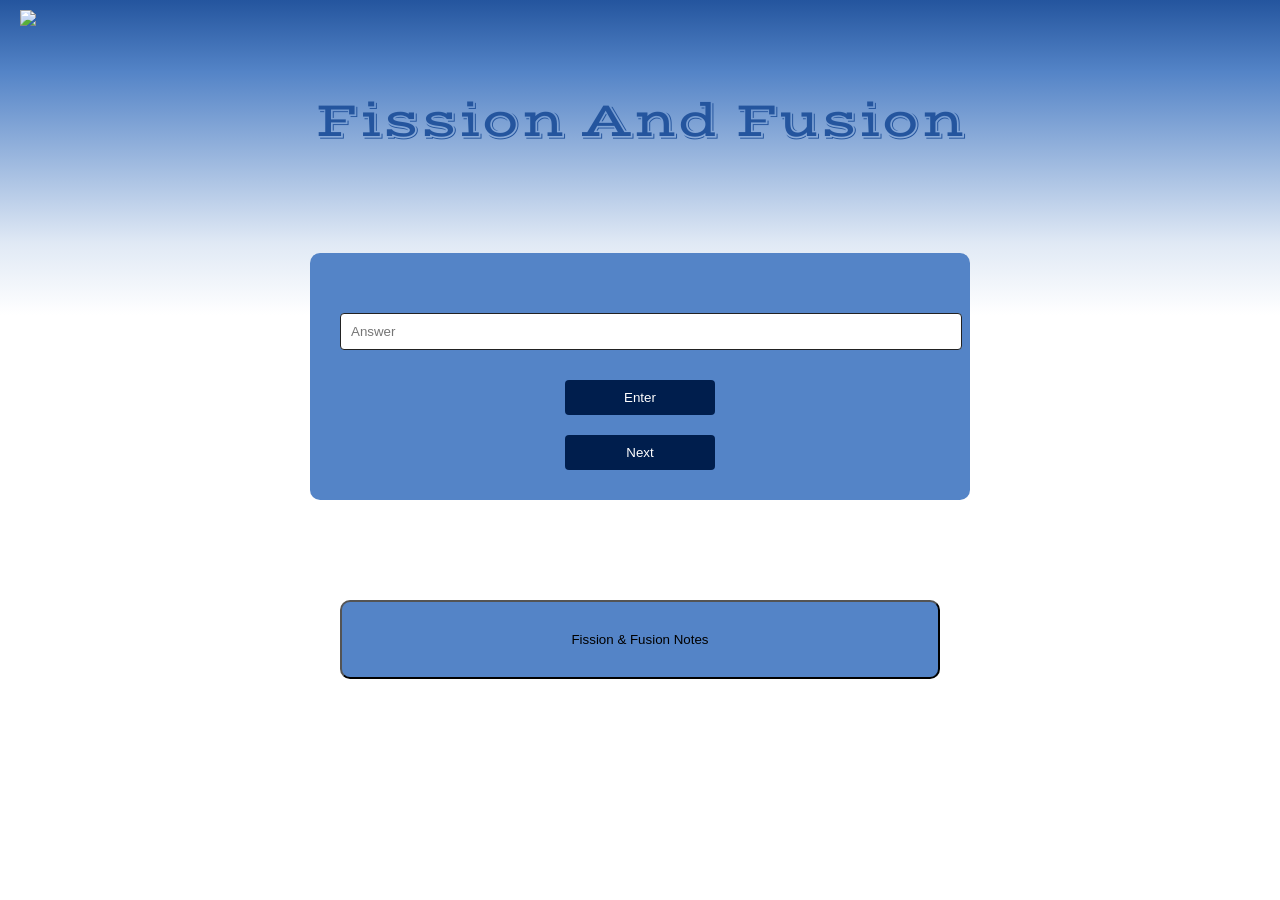
==== f&f.html @ b8bdcac3 "hour 5- add files via upload" ====
<!DOCTYPE html>
<head>
    <meta charset="UTF-8">
    <link rel="preconnect" href="https://fonts.googleapis.com">
<link rel="preconnect" href="https://fonts.gstatic.com" crossorigin>
<link href="https://fonts.googleapis.com/css2?family=Vast+Shadow&display=swap" rel="stylesheet">
<link rel="stylesheet" href="style.css">
</head>
<body>

    <img src="home.png" class="home" onclick="window.location.href='index.html'">
    <h1>Fission And Fusion</h1>
    <div class="app">
        <h2 id="question"></h2>
        <div class="bar">
            <input type="text" id="search" class="btn" placeholder="Answer">
            <button id="enter-btn" onclick="search()">Enter</button>
        </div>
        <button id="next-btn">Next</button>
    </div>
    <button class="accordion">Fission & Fusion Notes</button>
    <div class="panel">
        <h3>Particles</h3>
        <p>For this topic, there are 3 types of radiation yada yada yada</p>
    </div>

<script src="scriptTwo.js"></script>
</body>
</html>
---- style.css ----
h1 {
    padding-top: 7%;
    margin: 0;
    font-family: Vast Shadow, serif;
    font-size: 50px;
    font-weight: 400;
    font-style: normal;
    color: rgb(36, 85, 158);
}


h3 {
    font-size: 30px;
    color: rgb(41, 126, 139);
}

html, body {
    min-height: 100%;
    margin: 0;
    padding: 0;
    box-sizing: border-box;
}

body {
    text-align: center;
    background: #ffffff;
    background: linear-gradient(0deg, 
        rgba(255, 255, 255, 1) 0%, 
        rgba(255, 255, 255, 1) 65%, 
        rgba(224, 233, 245, 1) 73%, 
        rgba(84, 132, 199, 1) 92%, 
        rgba(36, 85, 158, 1) 100%);
}

.atom {
    height: 300px;
}

.home {
    position: absolute;
    top: 10px;
    left: 20px;
    height: 60px;
    z-index: 45;
    cursor: pointer;
}

.links {
    color: rgb(36, 85, 158);
    border-color: rgb(36, 85, 158);
    border: 1px solid;
    font-size: 15px;
}

.accordion {
    background-color: rgba(84, 132, 199, 1);
    width: 90%;
    max-width: 600px;
    margin: 100px auto 0;
    border-radius: 10px;
    padding: 30px;
}

.active, .accordion:hover {
  background-color: rgb(241, 126, 139); 
}

.panel {
  display: none;
  overflow: hidden;
}

.app {
    background-color: rgba(84, 132, 199, 1);
    width: 90%;
    max-width: 600px;
    margin: 100px auto 0;
    border-radius: 10px;
    padding: 30px;
}

.app h1 {
    font-size: 25px;
    color: #001e4d;
    font-weight: 600;
    border-bottom: 1px solid #333;
    padding-bottom: 30px;
    font-family: 'Courier New', Courier, monospace;
}

.quiz {
    padding: 20px 0;
}

.quiz h2{
    font-size: 18px;
    color: #001e4d;
    font-weight: 600;
}

.btn {
    background: #fff;
    color: #222;
    font-weight: 500;
    width: 100%;
    border: 1px solid #222;
    padding: 10px;
    margin: 10px 0;
    text-align: left;
    border-radius: 4px;
    cursor: pointer;
}

.btn:hover:not([disabled]) {
    background: #222;
    color: #fff;
}

.btn:disabled{
    cursor: no-drop;
}

#next-btn, #enter-btn {
    background: #001e4d;
    color: #fff;
    font-weight: 500;
    width: 150px;
    border: 0;
    padding: 10px;
    margin: 20px auto 0;
    border-radius: 4px;
    cursor: pointer;
}

.correct {
    background: #9aeabc;
}

.incorrect {
    background: #ff9393;
}
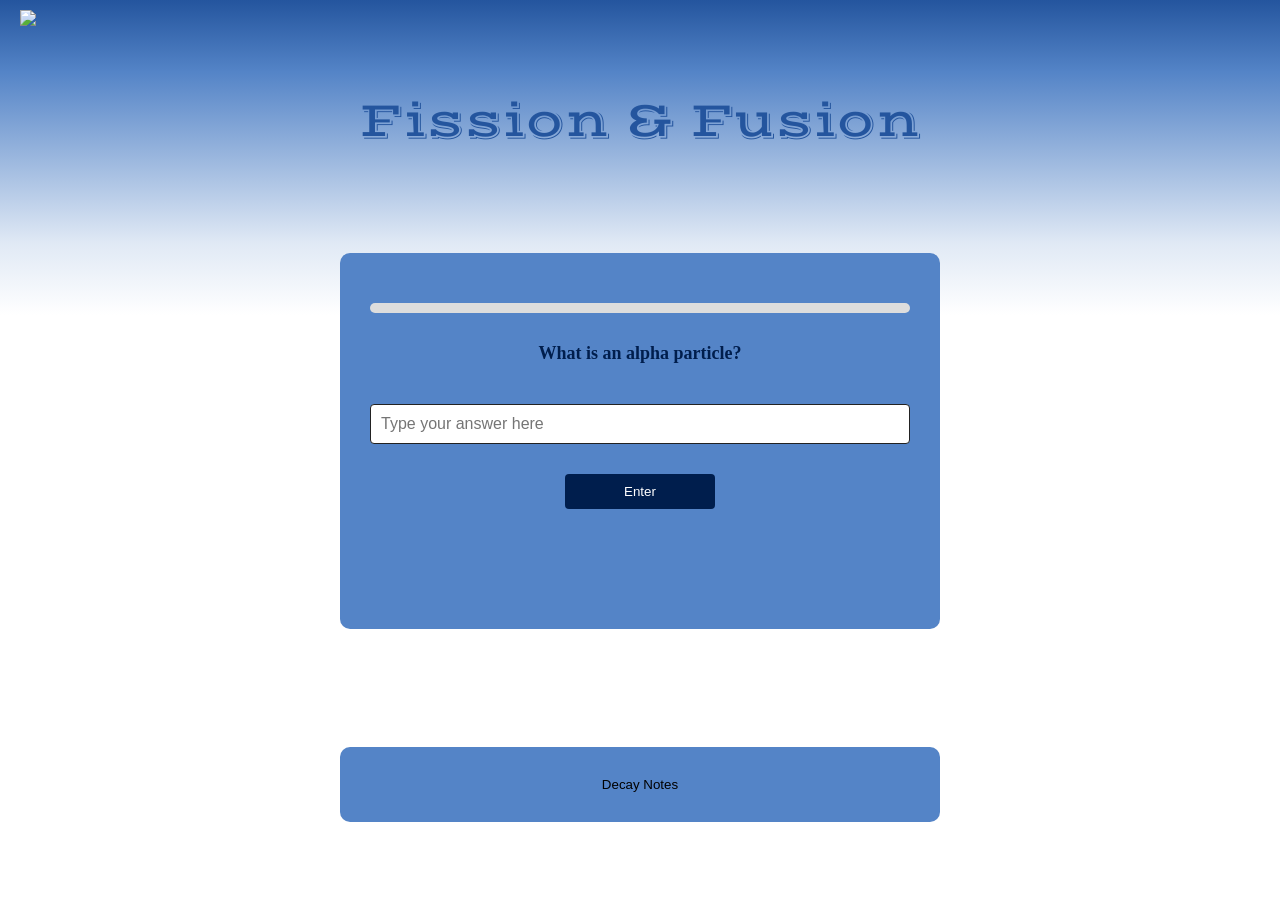
==== commit f1dbb855: "hour 8 update f&f.html" ====
--- a/f&f.html
+++ b/f&f.html
@@ -9,21 +9,30 @@
 <body>
 
     <img src="home.png" class="home" onclick="window.location.href='index.html'">
-    <h1>Fission And Fusion</h1>
+    <h1>Fission & Fusion</h1>
     <div class="app">
-        <h2 id="question"></h2>
-        <div class="bar">
-            <input type="text" id="search" class="btn" placeholder="Answer">
-            <button id="enter-btn" onclick="search()">Enter</button>
+        <div class="quiz">
+            <div class="progress-container">
+    <div id="progress-bar"></div>
+</div>
+            <h2 id="question">Question</h2>
+            <input id="search" type="text" placeholder="Type your answer here">
+            <button id="enter-btn">Enter</button>
+            <div id="feedback"></div>
+            <div id="answer-buttons">
+            </div>
+            <button id="next-btn">next</button>
         </div>
-        <button id="next-btn">Next</button>
     </div>
-    <button class="accordion">Fission & Fusion Notes</button>
+    <br>
+    <button class="accordion">Decay Notes</button>
     <div class="panel">
-        <h3>Particles</h3>
-        <p>For this topic, there are 3 types of radiation yada yada yada</p>
+        <h3>Isotopes</h3>
+        <p>An isotope is two atoms of the same element with differing numbers of neutrons</p>
+        <h3>Half-life</h3>
+        <p>The half-life is</p>
     </div>
 
 <script src="scriptTwo.js"></script>
 </body>
-</html>+</html>
--- a/style.css
+++ b/style.css
@@ -1,6 +1,6 @@
 h1 {
     padding-top: 7%;
-    margin: 0;
+    margin: 0px;
     font-family: Vast Shadow, serif;
     font-size: 50px;
     font-weight: 400;
@@ -8,17 +8,24 @@
     color: rgb(36, 85, 158);
 }
 
+h2 {
+    margin: 30px;
+}
+
 
 h3 {
     font-size: 30px;
     color: rgb(41, 126, 139);
 }
 
-html, body {
-    min-height: 100%;
+* {
     margin: 0;
     padding: 0;
     box-sizing: border-box;
+}
+
+html, body {
+    min-height: 100%;
 }
 
 body {
@@ -43,6 +50,8 @@
     height: 60px;
     z-index: 45;
     cursor: pointer;
+    width: auto;
+    object-fit: contain;
 }
 
 .links {
@@ -59,15 +68,28 @@
     margin: 100px auto 0;
     border-radius: 10px;
     padding: 30px;
-}
-
-.active, .accordion:hover {
+    border: none;
+}
+
+.accordion:hover {
   background-color: rgb(241, 126, 139); 
+}
+
+.accordion.active {
+    border-radius: 10px 10px 0 0;
 }
 
 .panel {
   display: none;
   overflow: hidden;
+  background-color: rgba(84, 132, 199, 1);
+    width: 90%;
+    max-width: 600px;
+    margin: 100px auto 0;
+    margin-top: 0;
+    border-radius: 0 0 10px 10px;
+    padding: 30px;
+    border: none;
 }
 
 .app {
@@ -79,14 +101,6 @@
     padding: 30px;
 }
 
-.app h1 {
-    font-size: 25px;
-    color: #001e4d;
-    font-weight: 600;
-    border-bottom: 1px solid #333;
-    padding-bottom: 30px;
-    font-family: 'Courier New', Courier, monospace;
-}
 
 .quiz {
     padding: 20px 0;
@@ -139,3 +153,61 @@
 .incorrect {
     background: #ff9393;
 }
+
+.progress-container {
+    width: 100%;
+    height: 10px;
+    background: #ddd;
+    border-radius: 5px;
+    margin-bottom: 20px;
+    overflow: hidden;
+}  
+
+#progress-bar {
+    height: 100%;
+    width: 0%;
+    background: #001e4d;
+    transition: width 0.3s ease;
+}
+
+.feedback {
+    margin: 15px 0;
+    padding: 10px;
+    border-radius: 6px;
+    min-height: 40px;
+    font-weight: 500;
+}
+
+.feedback.correct {
+    background: rgb(150, 184, 231);
+}
+.feedback.incorrect {
+    background: #ff9393;
+    color: #5c0a0a;
+}
+
+#answer-buttons {
+    display: block;
+}
+
+#search {
+    width: 100%;
+    padding: 10px;
+    margin: 10px 0;
+    border-radius: 4px;
+    border: 1px solid #222;
+    font-size: 16px;
+}
+
+
+.resource {
+  overflow: hidden;
+  background-color: rgba(84, 132, 199, 1);
+    width: 90%;
+    max-width: 600px;
+    margin: 100px auto 0;
+    margin-top: 0;
+    border-radius: 0 0 10px 10px;
+    padding: 30px;
+    border: none;
+}
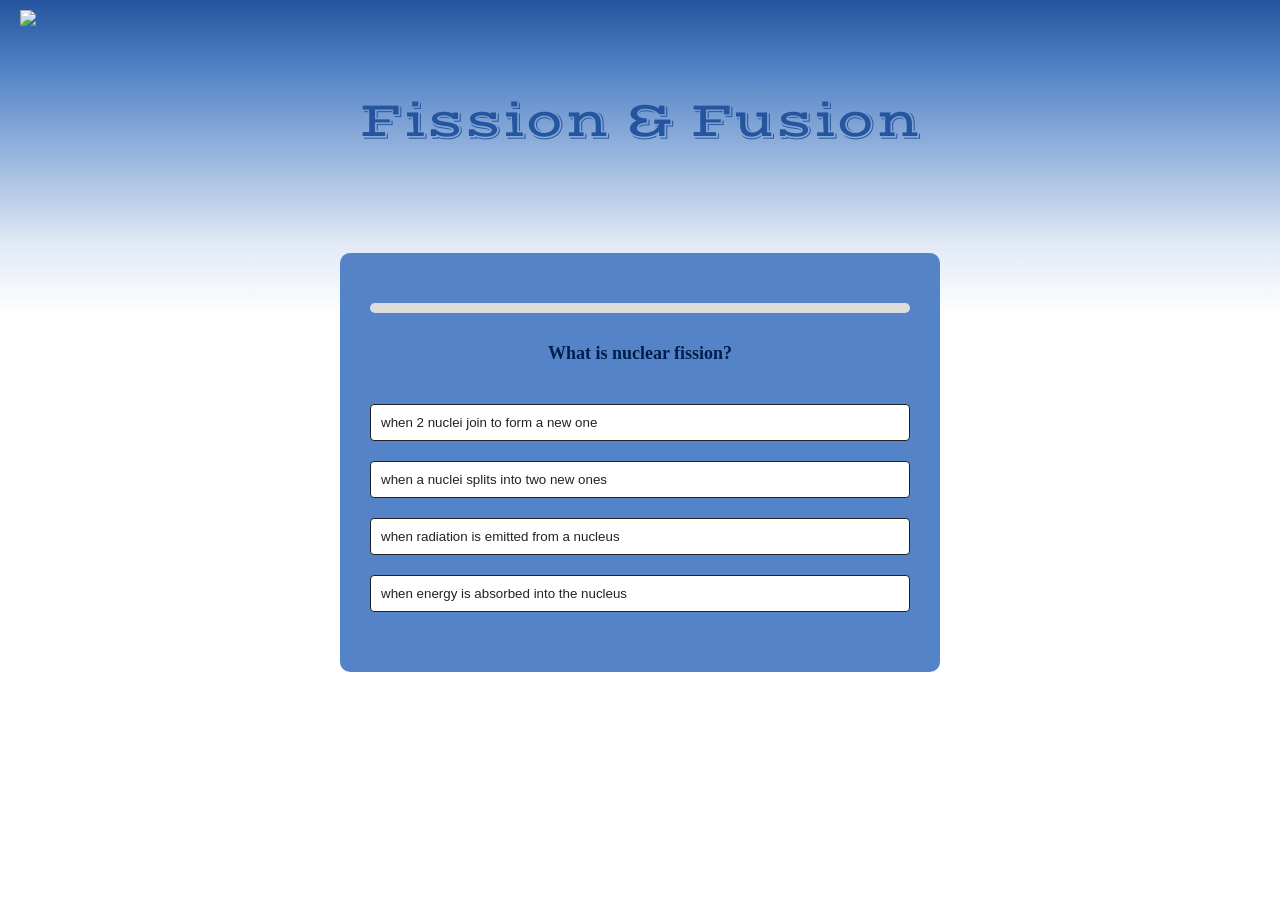
==== commit 008d3116: "final update f&f.html" ====
--- a/f&f.html
+++ b/f&f.html
@@ -5,6 +5,7 @@
 <link rel="preconnect" href="https://fonts.gstatic.com" crossorigin>
 <link href="https://fonts.googleapis.com/css2?family=Vast+Shadow&display=swap" rel="stylesheet">
 <link rel="stylesheet" href="style.css">
+    <link rel="icon" href="faviicon.png">
 </head>
 <body>
 
@@ -24,14 +25,6 @@
             <button id="next-btn">next</button>
         </div>
     </div>
-    <br>
-    <button class="accordion">Decay Notes</button>
-    <div class="panel">
-        <h3>Isotopes</h3>
-        <p>An isotope is two atoms of the same element with differing numbers of neutrons</p>
-        <h3>Half-life</h3>
-        <p>The half-life is</p>
-    </div>
 
 <script src="scriptTwo.js"></script>
 </body>
